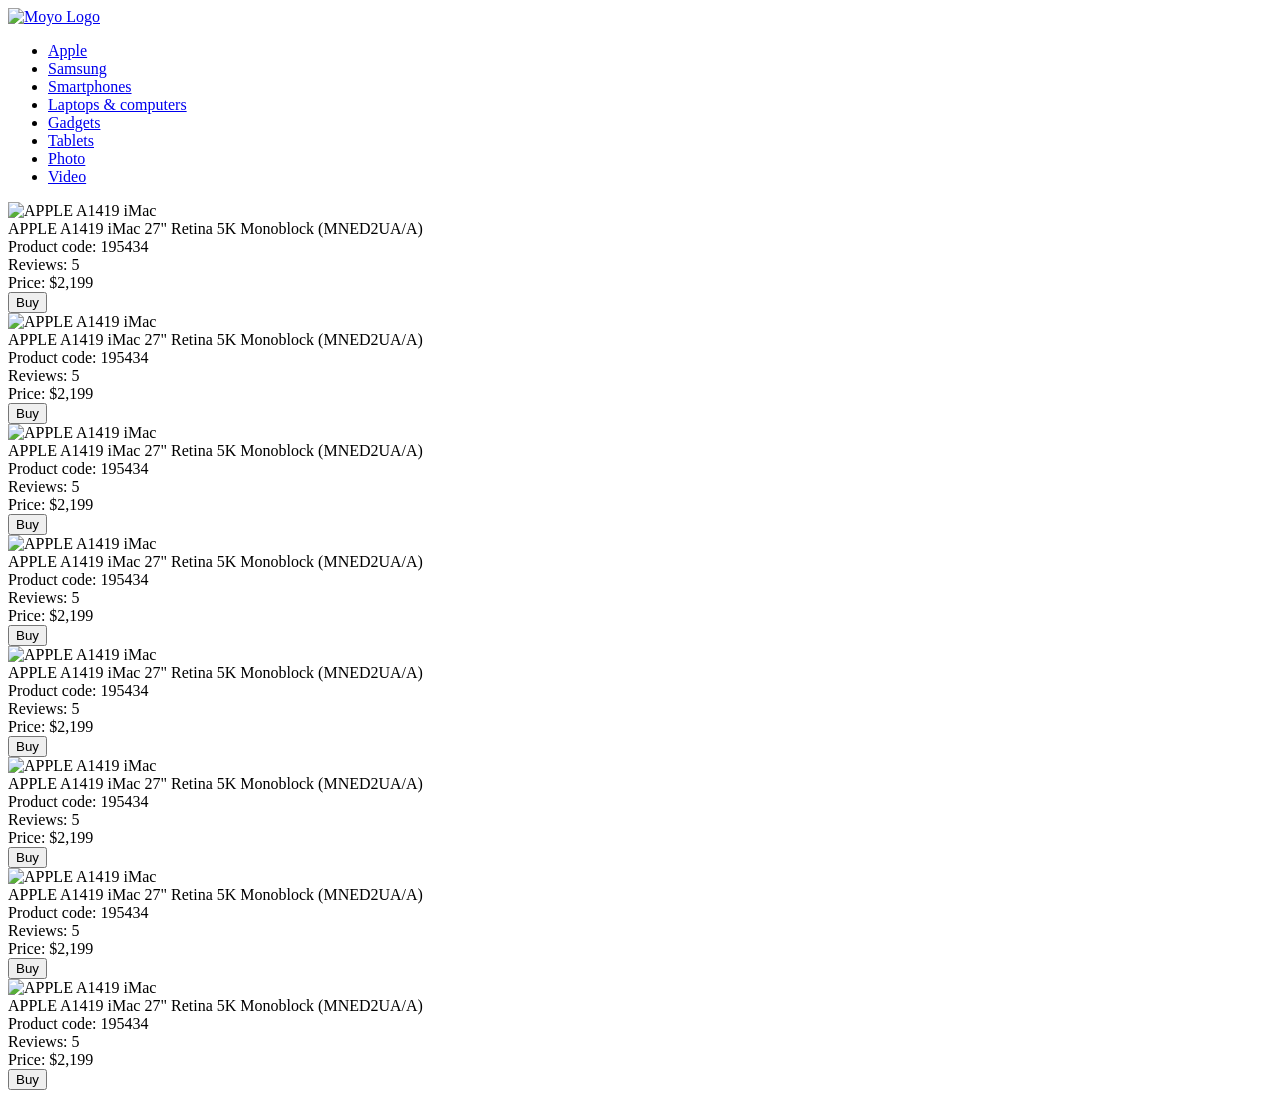
==== src/index.html @ d8065569 "add task solution" ====
<!doctype html>
<html lang="en">
  <head>
    <meta charset="UTF-8" />
    <meta
      name="viewport"
      content="width=device-width, initial-scale=1.0"
    />
    <title>Catalog</title>
    <link
      rel="preconnect"
      href="https://fonts.gstatic.com"
    />
    <link
      href="https://fonts.googleapis.com/css2?family=Roboto:wght@400;500;700&display=swap"
      rel="stylesheet"
    />
    <link
      rel="stylesheet"
      href="styles/index.scss"
    />
  </head>

  <body>
    <header class="header">
      <a
        href="/"
        class="header__logo"
      >
        <img
          src="images/logo.png"
          alt="Moyo Logo"
          class="header__logo-img"
        />
      </a>
      <nav class="nav">
        <ul class="nav__list">
          <li class="nav__item">
            <a
              class="nav__link is-active"
              href="#apple"
            >
              Apple
            </a>
          </li>
          <li class="nav__item">
            <a
              class="nav__link"
              href="#samsung"
            >
              Samsung
            </a>
          </li>
          <li class="nav__item">
            <a
              class="nav__link"
              href="#smartphones"
            >
              Smartphones
            </a>
          </li>
          <li class="nav__item">
            <a
              class="nav__link"
              href="#laptops-and-computers"
              data-qa="nav-hover"
            >
              Laptops & computers
            </a>
          </li>
          <li class="nav__item">
            <a
              class="nav__link"
              href="#gadgets"
            >
              Gadgets
            </a>
          </li>
          <li class="nav__item">
            <a
              class="nav__link"
              href="#tablets"
            >
              Tablets
            </a>
          </li>
          <li class="nav__item">
            <a
              class="nav__link"
              href="#photo"
            >
              Photo
            </a>
          </li>
          <li class="nav__item">
            <a
              class="nav__link"
              href="#video"
            >
              Video
            </a>
          </li>
        </ul>
      </nav>
    </header>

    <main>
      <section class="cards">
        <article
          class="card"
          data-qa="card"
        >
          <img
            class="card__img"
            src="images/imac.jpeg"
            alt="APPLE A1419 iMac"
          />

          <div class="card__title">
            APPLE A1419 iMac 27" Retina 5K Monoblock (MNED2UA/A)
          </div>

          <div class="card__code">Product code: 195434</div>

          <div class="reviews">
            <div class="stars stars--4">
              <span class="stars__star"></span>
              <span class="stars__star"></span>
              <span class="stars__star"></span>
              <span class="stars__star"></span>
              <span class="stars__star"></span>
            </div>
            <span class="reviews__text">Reviews: 5</span>
          </div>

          <div class="price">
            <span class="price__word">Price:</span>
            <span class="price__sum">$2,199</span>
          </div>

          <button
            type="button"
            class="button"
            data-qa="card-hover"
          >
            Buy
          </button>
        </article>
        <article class="card">
          <img
            class="card__img"
            src="images/imac.jpeg"
            alt="APPLE A1419 iMac"
          />

          <div class="card__title">
            APPLE A1419 iMac 27" Retina 5K Monoblock (MNED2UA/A)
          </div>

          <div class="card__code">Product code: 195434</div>

          <div class="reviews">
            <div class="stars stars--4">
              <span class="stars__star"></span>
              <span class="stars__star"></span>
              <span class="stars__star"></span>
              <span class="stars__star"></span>
              <span class="stars__star"></span>
            </div>
            <span class="reviews__text">Reviews: 5</span>
          </div>

          <div class="price">
            <span class="price__word">Price:</span>
            <span class="price__sum">$2,199</span>
          </div>

          <button
            type="button"
            class="button"
          >
            Buy
          </button>
        </article>
        <article class="card">
          <img
            class="card__img"
            src="images/imac.jpeg"
            alt="APPLE A1419 iMac"
          />

          <div class="card__title">
            APPLE A1419 iMac 27" Retina 5K Monoblock (MNED2UA/A)
          </div>

          <div class="card__code">Product code: 195434</div>

          <div class="reviews">
            <div class="stars stars--4">
              <span class="stars__star"></span>
              <span class="stars__star"></span>
              <span class="stars__star"></span>
              <span class="stars__star"></span>
              <span class="stars__star"></span>
            </div>
            <span class="reviews__text">Reviews: 5</span>
          </div>

          <div class="price">
            <span class="price__word">Price:</span>
            <span class="price__sum">$2,199</span>
          </div>

          <button
            type="button"
            class="button"
          >
            Buy
          </button>
        </article>
        <article class="card">
          <img
            class="card__img"
            src="images/imac.jpeg"
            alt="APPLE A1419 iMac"
          />

          <div class="card__title">
            APPLE A1419 iMac 27" Retina 5K Monoblock (MNED2UA/A)
          </div>

          <div class="card__code">Product code: 195434</div>

          <div class="reviews">
            <div class="stars stars--4">
              <span class="stars__star"></span>
              <span class="stars__star"></span>
              <span class="stars__star"></span>
              <span class="stars__star"></span>
              <span class="stars__star"></span>
            </div>
            <span class="reviews__text">Reviews: 5</span>
          </div>

          <div class="price">
            <span class="price__word">Price:</span>
            <span class="price__sum">$2,199</span>
          </div>

          <button
            type="button"
            class="button"
          >
            Buy
          </button>
        </article>
        <article class="card">
          <img
            class="card__img"
            src="images/imac.jpeg"
            alt="APPLE A1419 iMac"
          />

          <div class="card__title">
            APPLE A1419 iMac 27" Retina 5K Monoblock (MNED2UA/A)
          </div>

          <div class="card__code">Product code: 195434</div>

          <div class="reviews">
            <div class="stars stars--4">
              <span class="stars__star"></span>
              <span class="stars__star"></span>
              <span class="stars__star"></span>
              <span class="stars__star"></span>
              <span class="stars__star"></span>
            </div>
            <span class="reviews__text">Reviews: 5</span>
          </div>

          <div class="price">
            <span class="price__word">Price:</span>
            <span class="price__sum">$2,199</span>
          </div>

          <button
            type="button"
            class="button"
          >
            Buy
          </button>
        </article>
        <article class="card">
          <img
            class="card__img"
            src="images/imac.jpeg"
            alt="APPLE A1419 iMac"
          />

          <div class="card__title">
            APPLE A1419 iMac 27" Retina 5K Monoblock (MNED2UA/A)
          </div>

          <div class="card__code">Product code: 195434</div>

          <div class="reviews">
            <div class="stars stars--4">
              <span class="stars__star"></span>
              <span class="stars__star"></span>
              <span class="stars__star"></span>
              <span class="stars__star"></span>
              <span class="stars__star"></span>
            </div>
            <span class="reviews__text">Reviews: 5</span>
          </div>

          <div class="price">
            <span class="price__word">Price:</span>
            <span class="price__sum">$2,199</span>
          </div>

          <button
            type="button"
            class="button"
          >
            Buy
          </button>
        </article>
        <article class="card">
          <img
            class="card__img"
            src="images/imac.jpeg"
            alt="APPLE A1419 iMac"
          />

          <div class="card__title">
            APPLE A1419 iMac 27" Retina 5K Monoblock (MNED2UA/A)
          </div>

          <div class="card__code">Product code: 195434</div>

          <div class="reviews">
            <div class="stars stars--4">
              <span class="stars__star"></span>
              <span class="stars__star"></span>
              <span class="stars__star"></span>
              <span class="stars__star"></span>
              <span class="stars__star"></span>
            </div>
            <span class="reviews__text">Reviews: 5</span>
          </div>

          <div class="price">
            <span class="price__word">Price:</span>
            <span class="price__sum">$2,199</span>
          </div>

          <button
            type="button"
            class="button"
          >
            Buy
          </button>
        </article>
        <article class="card">
          <img
            class="card__img"
            src="images/imac.jpeg"
            alt="APPLE A1419 iMac"
          />

          <div class="card__title">
            APPLE A1419 iMac 27" Retina 5K Monoblock (MNED2UA/A)
          </div>

          <div class="card__code">Product code: 195434</div>

          <div class="reviews">
            <div class="stars stars--4">
              <span class="stars__star"></span>
              <span class="stars__star"></span>
              <span class="stars__star"></span>
              <span class="stars__star"></span>
              <span class="stars__star"></span>
            </div>
            <span class="reviews__text">Reviews: 5</span>
          </div>

          <div class="price">
            <span class="price__word">Price:</span>
            <span class="price__sum">$2,199</span>
          </div>

          <button
            type="button"
            class="button"
          >
            Buy
          </button>
        </article>
      </section>
    </main>
  </body>
</html>
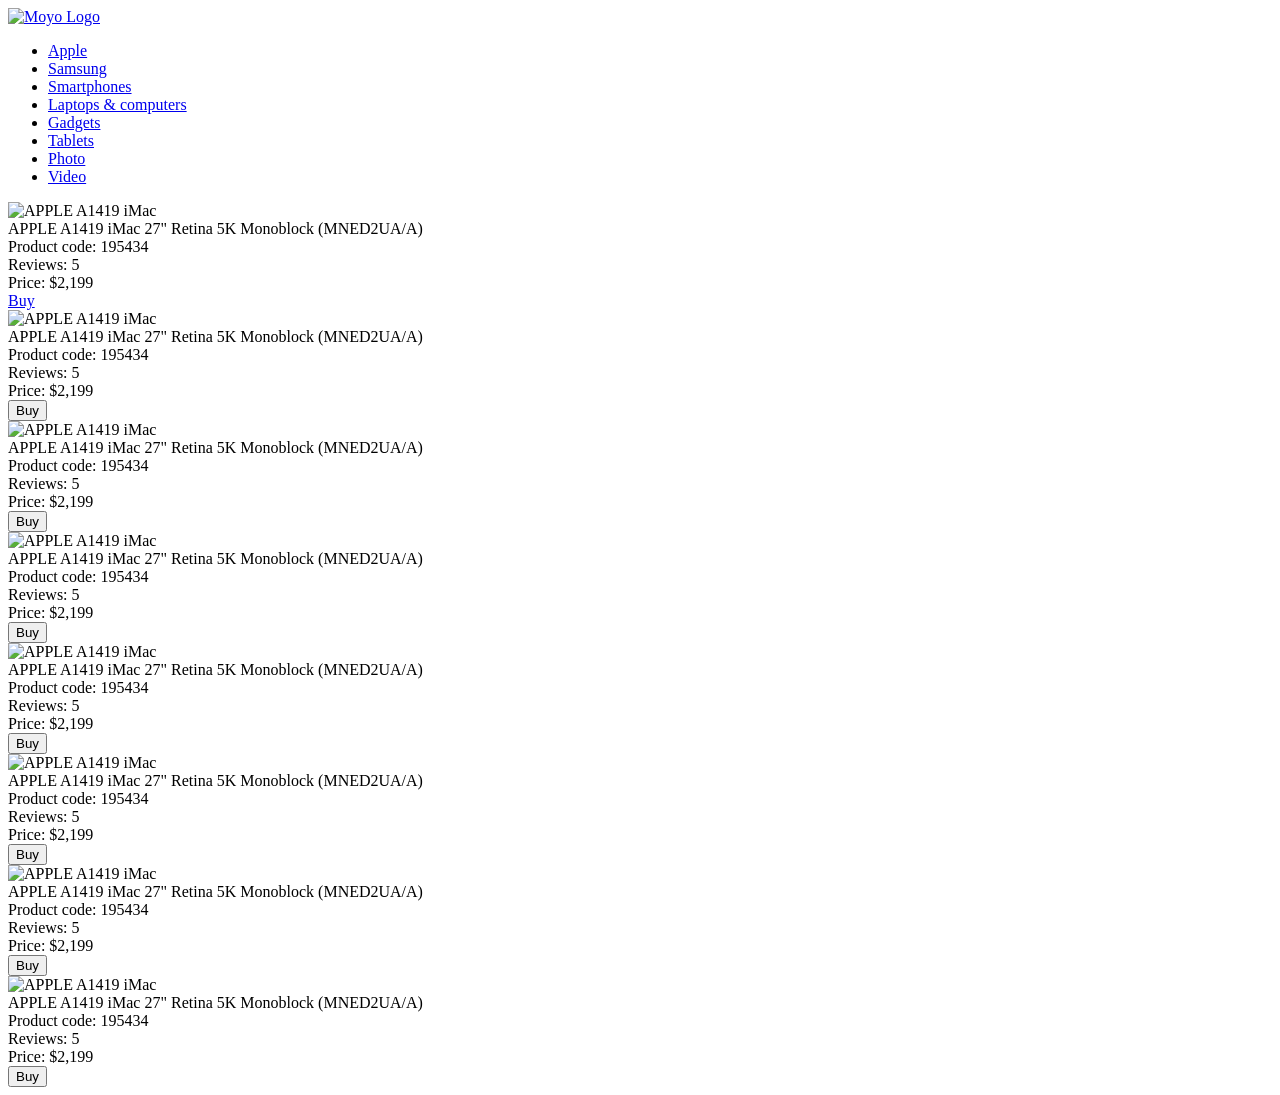
==== commit 6f029b4e: "new  solution" ====
--- a/src/index.html
+++ b/src/index.html
@@ -138,13 +138,14 @@
             <span class="price__sum">$2,199</span>
           </div>
 
-          <button
+          <a
+            href="#"
             type="button"
             class="button"
             data-qa="card-hover"
           >
             Buy
-          </button>
+          </a>
         </article>
         <article class="card">
           <img
